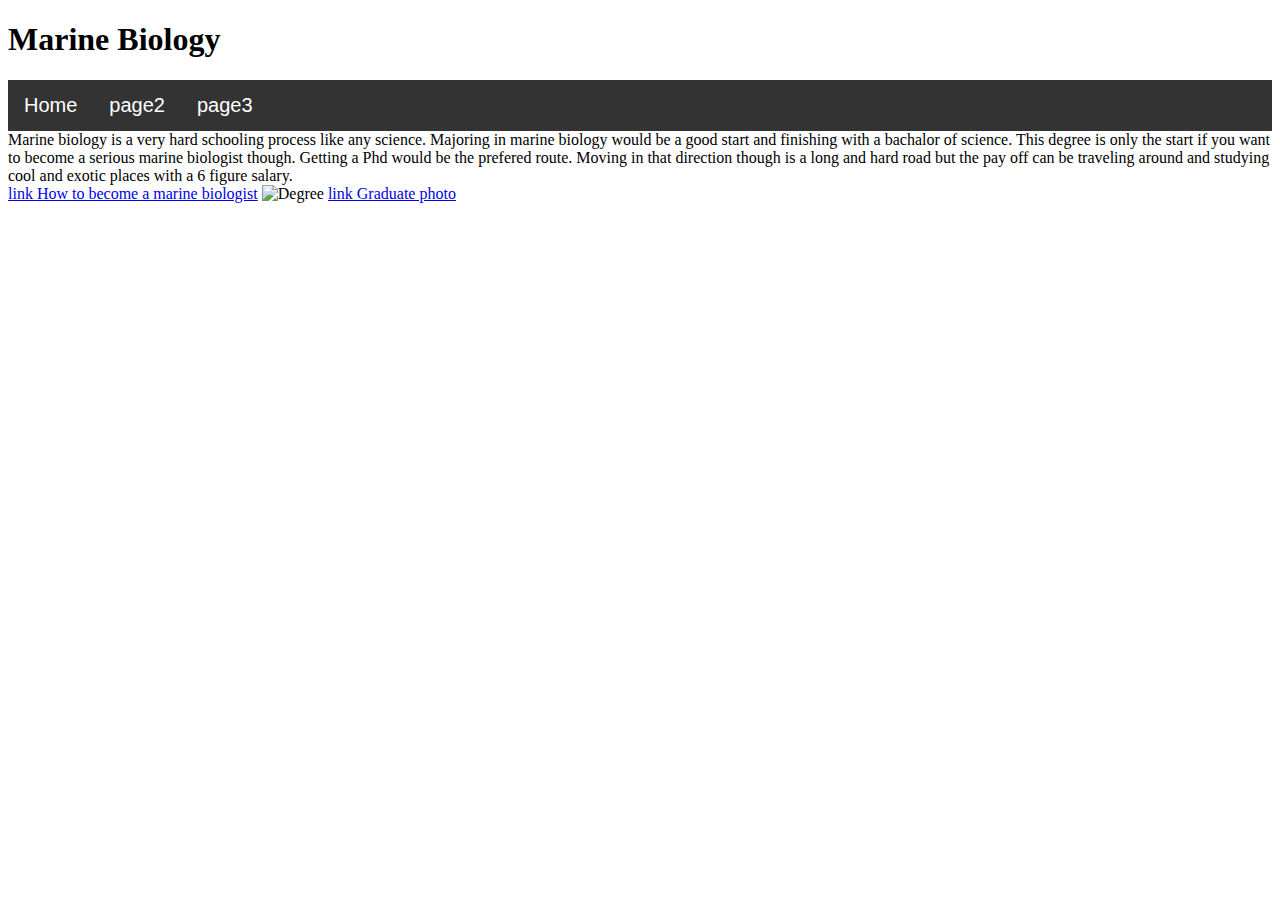
==== page2.html @ e53a62a8 "Add files via upload" ====
<!DOCTYPE html>
<html>
<head> 
<link rel="stylesheet" href="style.css">
<title> Marine Biology </title> 

<h1> Marine Biology </h1>
</head>
<body>

<style>
ul {
  list-style-type: none;
  margin: 0;
  padding: 0;
  overflow: hidden;
  background-color: #333;
}

li {
  float: left;
}

li a {
  display: block;
  color: white;
  text-align: center;
  padding: 14px 16px;
  text-decoration: none;
 font-family: "Arial", Helvetica, sans-seri;
  font-size: 20px;
}

li a:hover {
  background-color: #111;
}
</style>
</head>
<body>

<ul>
  <li><a class="active" href="index.html">Home</a></li>
  <li><a href="page2.html">page2</a></li>
  <li><a href="page3.html">page3</a></li>
  
</ul>

<div>
Marine biology is a very hard schooling process like any science. Majoring in marine biology would be a good start and 
finishing with a bachalor of science. This degree is only the start if you want to become a serious marine biologist though.
Getting a Phd would be the prefered route. Moving in that direction though is a long and hard road but the pay off can be traveling
around and studying cool and exotic places with a 6 figure salary.
</div> 

<a href="https://www.howtobecome.com/how-to-become-a-marine-biologist">link How to become a marine biologist</a>

<img src="https://cdn.pixabay.com/photo/2017/01/31/13/49/college-2024213_960_720.png" alt="Degree" style="width:700px;height:800px;">

<a href="https://www.google.com/search?site=imghp&tbs=sur%3Afm&tbm=isch&sa=1&ei=b40UXJeqEbyv0PEPuJmd0Aw&q=cartoon+degree&oq=cartoon+degree&gs_l=img.3..0l2j0i8i30l8.545351.548449..548771...0.0..0.77.922.14......1....1..gws-wiz-img.......0i67.qaH0cayySeY#imgrc=sgDioDp9ucHSHM:">link Graduate photo</a>



</body>
</html>
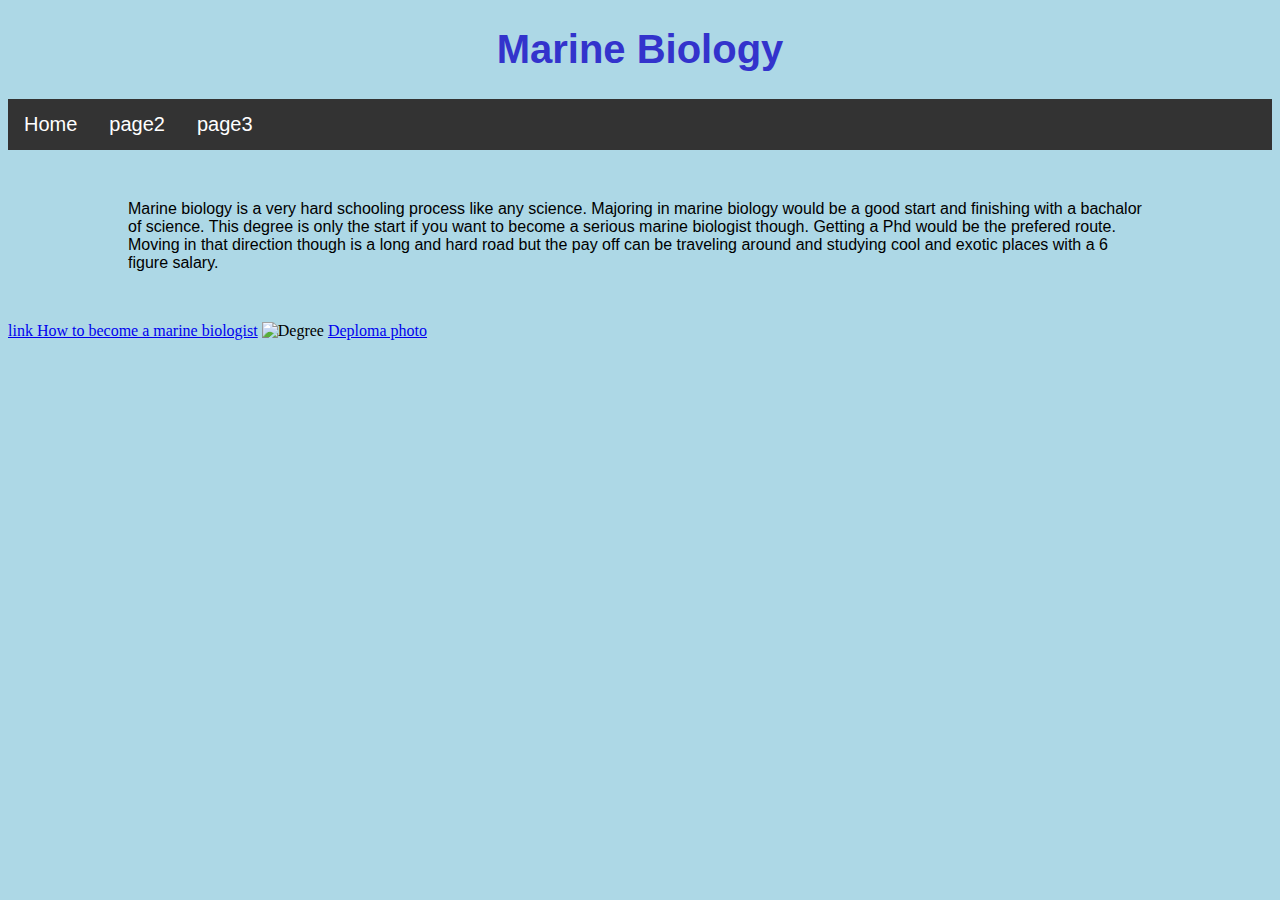
==== commit 224fdd0e: "Add files via upload" ====
--- a/page2.html
+++ b/page2.html
@@ -54,9 +54,9 @@
 
 <a href="https://www.howtobecome.com/how-to-become-a-marine-biologist">link How to become a marine biologist</a>
 
-<img src="https://cdn.pixabay.com/photo/2017/01/31/13/49/college-2024213_960_720.png" alt="Degree" style="width:700px;height:800px;">
+<img src="https://upload.wikimedia.org/wikipedia/commons/thumb/c/c6/Degree.svg/2000px-Degree.svg.png" alt="Degree" style="width:700px;height:800px;">
 
-<a href="https://www.google.com/search?site=imghp&tbs=sur%3Afm&tbm=isch&sa=1&ei=b40UXJeqEbyv0PEPuJmd0Aw&q=cartoon+degree&oq=cartoon+degree&gs_l=img.3..0l2j0i8i30l8.545351.548449..548771...0.0..0.77.922.14......1....1..gws-wiz-img.......0i67.qaH0cayySeY#imgrc=sgDioDp9ucHSHM:">link Graduate photo</a>
+<a href="https://www.google.com/url?sa=i&source=images&cd=&cad=rja&uact=8&ved=2ahUKEwizvtvTkqHfAhWeHjQIHc_iBGkQjRx6BAgBEAU&url=https%3A%2F%2Fcommons.wikimedia.org%2Fwiki%2FFile%3ADegree.svg&psig=AOvVaw1NCAKltcX4VWjHXUyfO2Ay&ust=1544939198255904">Deploma photo</a>
 
 
 
--- a/style.css
+++ b/style.css
@@ -0,0 +1,22 @@
+body {
+  background-color: lightblue;
+}
+
+h1 {
+  color: #3333cc;
+  text-align: center;
+ font-family: "Arial", Helvetica, sans-seri;
+  font-size: 40px;
+}
+div {
+font-family: "Arial", Helvetica, sans-seri;
+
+  padding-top: 50px;
+  padding-right: 120px;
+  padding-bottom: 50px;
+  padding-left: 120px;
+
+}
+
+
+
